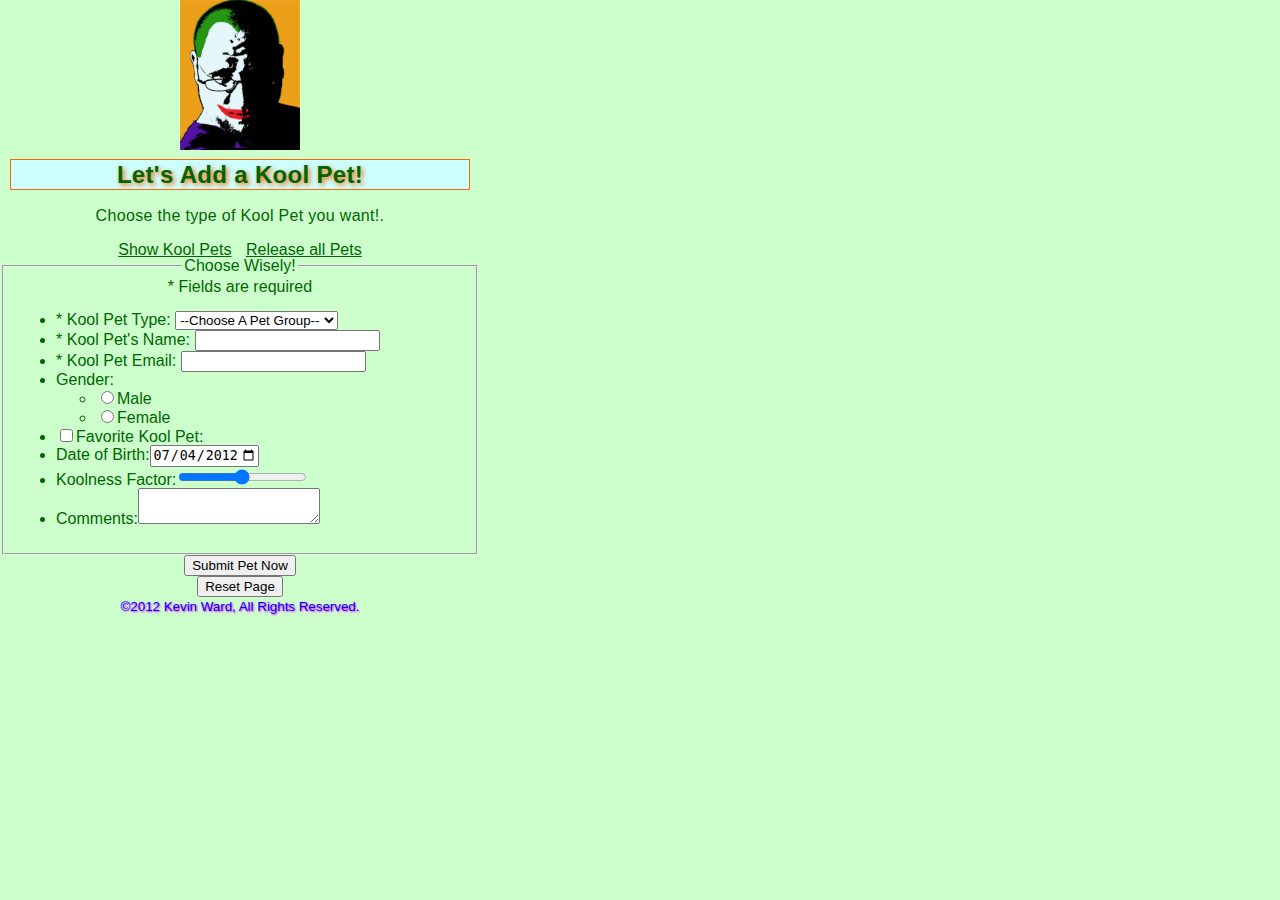
==== additem.html @ 423e6c70 "First Commit." ====
<!DOCTYPE html>
<!--
Author: Kevin Ward
Class: MIU1208
Name: Project 1
Date: 07-30-2012
-->

<html lang="en">
	<head>
		<!-- Meta tags including char set, description, keywords and robots. -->
		<meta charset="utf-8" />
		<meta name="description" content="Kev's KoolPetsDex Mobile Web App." />
		<meta name="keywords" content="html5, mobile development, Full Sail University, pets" />
		<!-- Robots allows search engines to index the page and follow the links. -->
		<meta name="robots" content="index, follow" />
		<!-- If no following allowed use "noindex, nofollow" instead. -->
		<!-- Meta tags to allow the content to size properly to an iPhone  or Android display type -->
		<meta name="viewport" content="user-scalable=no, width=device-width" />
		<meta name="viewport" content="target-densitydpi=device-dpi" />
		<!-- Meta tags for older phones and dumbphones. -->
		<meta name="HandheldFriendly" content="True" />
		<meta name="MobileOptimized" content="320" />
		
		<!-- Document title -->
		<title>Kev's KoolPetsDex</title>
		
		<!-- Link CSS -->
		<link href="css/styles.css" rel="stylesheet" type="text/css" />
		
	</head>
	<body>
		<!-- Header -->
		<header>
			<nav>
				<a href="index.html"><img src="img/img.png" width="120" height="150" title="My Joker Logo" /></a>
			</nav>
		<h2>Let's Add a Kool Pet!</h2>
		</header>
		<!-- Main body of page -->
		<article>
		<p>Choose the type of Kool Pet you want!.</p>
		
			<nav>
			<a href="#" id="showData">Show Kool Pets</a> 
			<a href="#" id="clearData">Release all Pets</a> 
			<a href="additem.html" id="addNew" style="display:none;">Add New Kool Pet</a>
			</nav>
		
		<form action="#" method="post" id="petForm">
			<fieldset id="petFieldset">
				<legend>Choose Wisely!</legend>
				<span>* Fields are required</span>
				<ul id="errors"></ul>
				
				<ul id="questions">
					<li id="petsType"><label for="petsType">* Kool Pet Type:</label>
					</li>
						
					<li><label for="petName">* Kool Pet's Name:</label>
						<input type="text" id="petName" /></li>
						
					<li><label for="petEmail">* Kool Pet Email:</label>
						<input type="email" id="petEmail" /></li>
					
					<li><label for="genderValue"> Gender: </label>
						<ul class="checkbox">
							<li><input type="radio" name="genderValue" value="Male" id="male" /><label for="male">Male</label></li>
							<li><input type="radio" name="genderValue" value="Female" id="female" /><label for="female">Female</label></li>
						</ul>
					</li>
						
					<li><input type="checkbox" value="Yes" id="favePet" class="checkbox" /><label for="favePet">Favorite Kool Pet:</label></li>
					
					<li><label for="birthDate">Date of Birth:<input type="date" min="1900-01-01" max="2099-12-31" value="2012-07-04" id="birthDate" /></label></li>
					
					<li><label for="koolness">Koolness Factor:<input type="range" name="quantity" min="1" max="100" value="50" id="koolness"/></label></li>
					
					<li><label for="comments">Comments:</label><textarea id="comments"></textarea></li>
				</ul>
			</fieldset>
			<input type="submit" value="Submit Pet Now" id="submit" /><br />
			<input type="reset" value="Reset Page" id="reset" />
		</form>
		</article>
		<!-- Footer -->
		<footer>
			<small>&copy;2012 Kevin Ward, All Rights Reserved.</small>
		</footer>
		
		<!-- Link JavaScript -->
		<script src="js/json.js" type="text/javascript"></script>
		<script src="js/main.js" type="text/javascript"></script>
		
	</body>
</html>
---- css/styles.css ----
/*
Author: Kevin Ward
Class: MIU1208
Name: Project 1
Date: 07-30-2012
*/

#charset "utf-8";

* {
	background-color: #CCFFCC;
}

body {
	font-family: Arial, Helvetica, sans-serif;
	margin: 0px;
	padding: 0px;
	min-height: 480px;
	max-width: 480px;
	text-align: center;
	background-color: #CCFFCC;
}

header {
	line-height: 1.2em;
	letter-spacing: .02em;
	text-align: center;
	max-width: 480px;
	text-shadow: 2px 2px 5px #FF6600;
}

h1 {
	font-family: "Times New Roman", Times, serif;
	margin: 5px 10px;
	border: 1px solid #FF6600;
	padding: 5px;
	background: #CCFFFF;
	color: darkgreen;
}

h2 {
	font-family: Arial, Helvetica, sans-serif;
	margin: 5px 10px;
	border: 1px solid #FF6600;
	padding: 5px;
	background: #CCFFFF;
	color: darkgreen;
}

article {
	line-height: 1.0em;
	letter-spacing: .001em;
	text-align: center;
	max-width: 480px;
}

form {
	line-height: 1.0em;
	letter-spacing: .001em;
	font-family: Arial, Helvetica, sans-serif;
	max-width: 480px;
	background: #CCFFCC;
}

legend {
	text-align: center;
	color: #006600;
}

ul {
	background: #CCFFCC;
}

li {
	text-align: left;
	color: #006600;
}

p {
	font-family: Arial, Helvetica, sans-serif;
	line-height: 1.2em;
	letter-spacing: .02em;
	text-align: center;
	max-width: 480px;
	color: #006600;
}

a {
	margin: 5px 5px;
	color: #006600;
}

a:hover {
	border: 1px dotted darkorange;
	color: darkgreen;
}

span {
	font-family: Arial, Helvetica, sans-serif;
	color: #006600;
	text-align: center;
	max-width: 480px;
}

footer {
	max-width: 480px;
	text-align: center;
}

small {
	font-family: Arial, Helvetica, sans-serif;
	color: #0000FF;
	text-shadow: 1px 1px 2px #FF00FF;
}
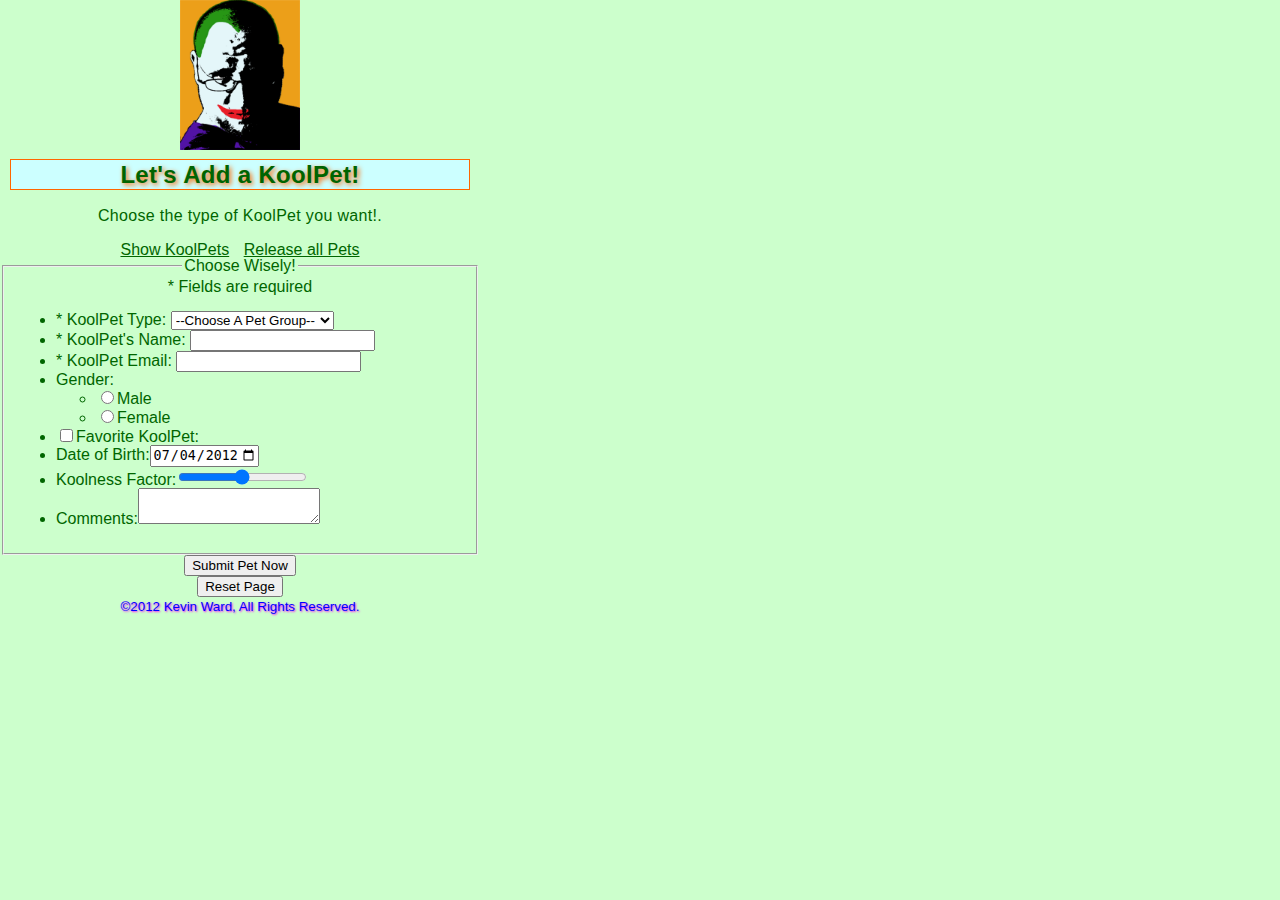
==== commit 8a5aa186: "Changed a bunch of the text to KoolPets instead of Kool Pets, and added my search bar." ====
--- a/additem.html
+++ b/additem.html
@@ -35,16 +35,16 @@
 			<nav>
 				<a href="index.html"><img src="img/img.png" width="120" height="150" title="My Joker Logo" /></a>
 			</nav>
-		<h2>Let's Add a Kool Pet!</h2>
+		<h2>Let's Add a KoolPet!</h2>
 		</header>
 		<!-- Main body of page -->
 		<article>
-		<p>Choose the type of Kool Pet you want!.</p>
+		<p>Choose the type of KoolPet you want!.</p>
 		
 			<nav>
-			<a href="#" id="showData">Show Kool Pets</a> 
+			<a href="#" id="showData">Show KoolPets</a> 
 			<a href="#" id="clearData">Release all Pets</a> 
-			<a href="additem.html" id="addNew" style="display:none;">Add New Kool Pet</a>
+			<a href="additem.html" id="addNew" style="display:none;">Add New KoolPet</a>
 			</nav>
 		
 		<form action="#" method="post" id="petForm">
@@ -54,13 +54,13 @@
 				<ul id="errors"></ul>
 				
 				<ul id="questions">
-					<li id="petsType"><label for="petsType">* Kool Pet Type:</label>
+					<li id="petsType"><label for="petsType">* KoolPet Type:</label>
 					</li>
 						
-					<li><label for="petName">* Kool Pet's Name:</label>
+					<li><label for="petName">* KoolPet's Name:</label>
 						<input type="text" id="petName" /></li>
 						
-					<li><label for="petEmail">* Kool Pet Email:</label>
+					<li><label for="petEmail">* KoolPet Email:</label>
 						<input type="email" id="petEmail" /></li>
 					
 					<li><label for="genderValue"> Gender: </label>
@@ -70,7 +70,7 @@
 						</ul>
 					</li>
 						
-					<li><input type="checkbox" value="Yes" id="favePet" class="checkbox" /><label for="favePet">Favorite Kool Pet:</label></li>
+					<li><input type="checkbox" value="Yes" id="favePet" class="checkbox" /><label for="favePet">Favorite KoolPet:</label></li>
 					
 					<li><label for="birthDate">Date of Birth:<input type="date" min="1900-01-01" max="2099-12-31" value="2012-07-04" id="birthDate" /></label></li>
 					
--- a/css/styles.css
+++ b/css/styles.css
@@ -54,6 +54,24 @@
 	max-width: 480px;
 }
 
+div#searchPets {
+	font-family: "Times New Roman", Times, serif;
+	margin: 5px 10px;
+	border: 1px solid #FF6600;
+	padding: 5px;
+	background: #CCFFFCC;
+	color: darkgreen;
+}
+
+div#browsePets {
+	font-family: "Times New Roman", Times, serif;
+	margin: 5px 10px;
+	border: 1px solid #FF6600;
+	padding: 5px;
+	background: #CCFFCC;
+	color: darkgreen;
+}
+
 form {
 	line-height: 1.0em;
 	letter-spacing: .001em;
@@ -95,6 +113,14 @@
 	color: darkgreen;
 }
 
+a#addPet {
+	border: 1px solid #FF6600;
+	margin: 5px 10px;
+	padding: 5px;
+	color: #0000FF;
+	text-shadow: 1px 1px 2px #FF00FF;
+}
+
 span {
 	font-family: Arial, Helvetica, sans-serif;
 	color: #006600;
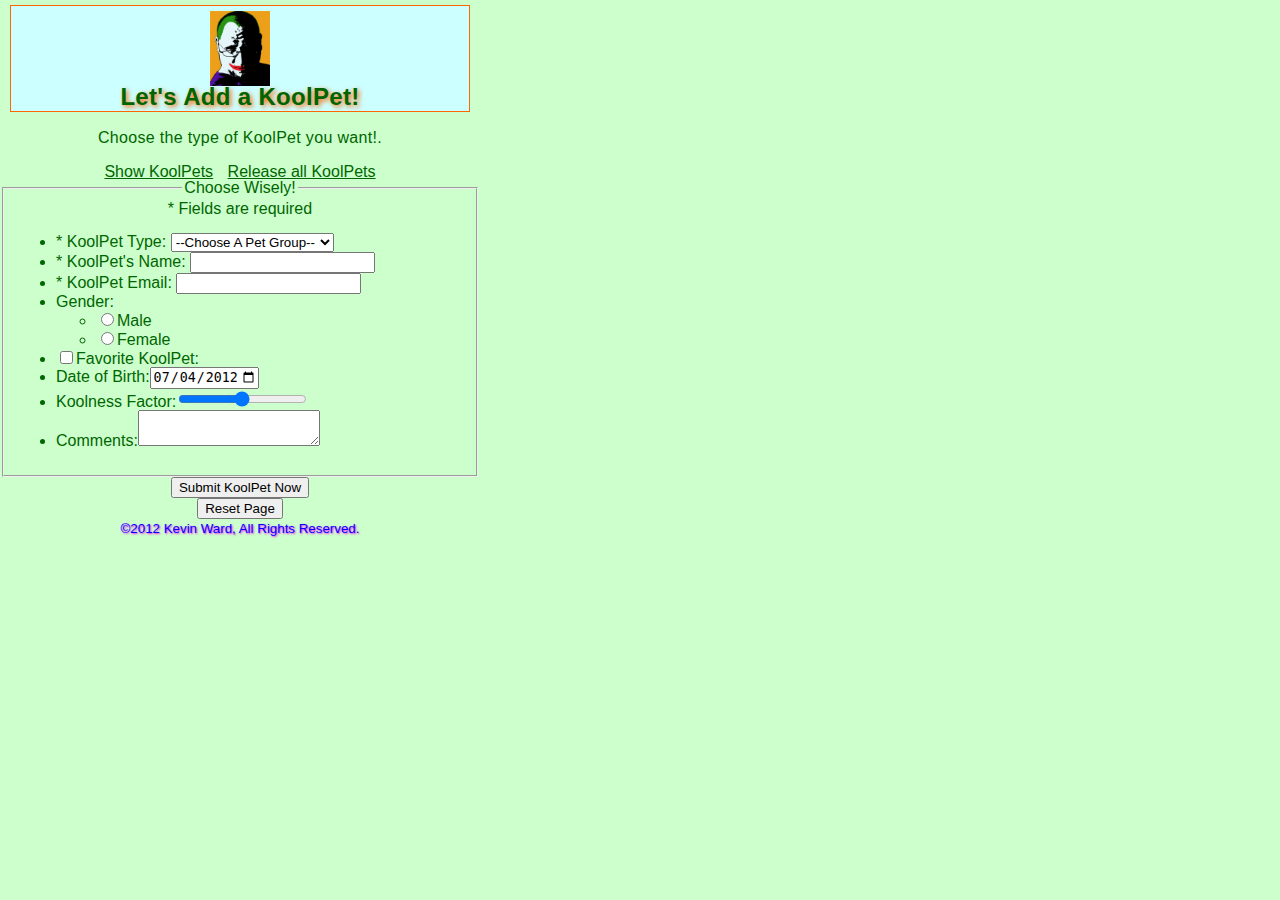
==== commit cadc0c37: "Changed the logo area a little, and tried to make a button look for the add link." ====
--- a/additem.html
+++ b/additem.html
@@ -33,9 +33,9 @@
 		<!-- Header -->
 		<header>
 			<nav>
-				<a href="index.html"><img src="img/img.png" width="120" height="150" title="My Joker Logo" /></a>
+				<h2><a href="index.html"><img src="img/img.png" width="60" height="75" title="My Joker Logo" /></a>
+				<br />Let's Add a KoolPet!</h2>
 			</nav>
-		<h2>Let's Add a KoolPet!</h2>
 		</header>
 		<!-- Main body of page -->
 		<article>
@@ -43,7 +43,7 @@
 		
 			<nav>
 			<a href="#" id="showData">Show KoolPets</a> 
-			<a href="#" id="clearData">Release all Pets</a> 
+			<a href="#" id="clearData">Release all KoolPets</a> 
 			<a href="additem.html" id="addNew" style="display:none;">Add New KoolPet</a>
 			</nav>
 		
@@ -79,7 +79,7 @@
 					<li><label for="comments">Comments:</label><textarea id="comments"></textarea></li>
 				</ul>
 			</fieldset>
-			<input type="submit" value="Submit Pet Now" id="submit" /><br />
+			<input type="submit" value="Submit KoolPet Now" id="submit" /><br />
 			<input type="reset" value="Reset Page" id="reset" />
 		</form>
 		</article>
@@ -93,6 +93,4 @@
 		<script src="js/main.js" type="text/javascript"></script>
 		
 	</body>
-</html>
-
-
+</html>--- a/css/styles.css
+++ b/css/styles.css
@@ -72,6 +72,12 @@
 	color: darkgreen;
 }
 
+nav#addPets {
+	margin: 5px 10px;
+	border: 1px solid #FF6600;
+	padding: 5px;
+}
+
 form {
 	line-height: 1.0em;
 	letter-spacing: .001em;
@@ -119,6 +125,7 @@
 	padding: 5px;
 	color: #0000FF;
 	text-shadow: 1px 1px 2px #FF00FF;
+	background: #CCFFFF;
 }
 
 span {
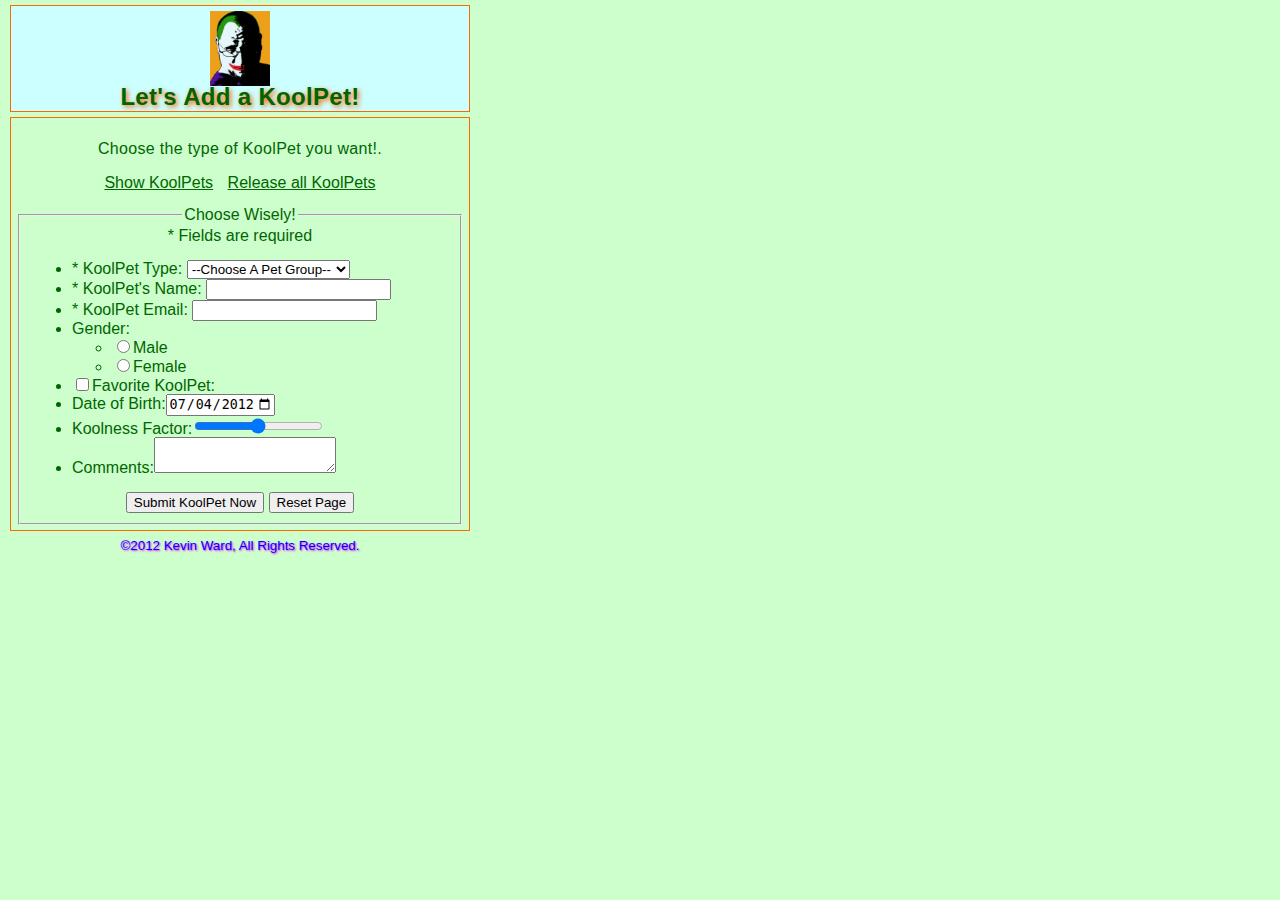
==== commit 40081090: "Changed some visual elements to fit better." ====
--- a/additem.html
+++ b/additem.html
@@ -38,7 +38,7 @@
 			</nav>
 		</header>
 		<!-- Main body of page -->
-		<article>
+		<article id="KoolPetForm">
 		<p>Choose the type of KoolPet you want!.</p>
 		
 			<nav>
@@ -46,7 +46,7 @@
 			<a href="#" id="clearData">Release all KoolPets</a> 
 			<a href="additem.html" id="addNew" style="display:none;">Add New KoolPet</a>
 			</nav>
-		
+		<br />
 		<form action="#" method="post" id="petForm">
 			<fieldset id="petFieldset">
 				<legend>Choose Wisely!</legend>
@@ -78,9 +78,9 @@
 					
 					<li><label for="comments">Comments:</label><textarea id="comments"></textarea></li>
 				</ul>
+			<input type="submit" value="Submit KoolPet Now" id="submit" /> 
+			<input type="reset" value="Reset Page" id="reset" />
 			</fieldset>
-			<input type="submit" value="Submit KoolPet Now" id="submit" /><br />
-			<input type="reset" value="Reset Page" id="reset" />
 		</form>
 		</article>
 		<!-- Footer -->
--- a/css/styles.css
+++ b/css/styles.css
@@ -52,6 +52,12 @@
 	letter-spacing: .001em;
 	text-align: center;
 	max-width: 480px;
+}
+
+article#KoolPetForm {
+	margin: 5px 10px;
+	border: 1px solid #FF6600;
+	padding: 5px;
 }
 
 div#searchPets {
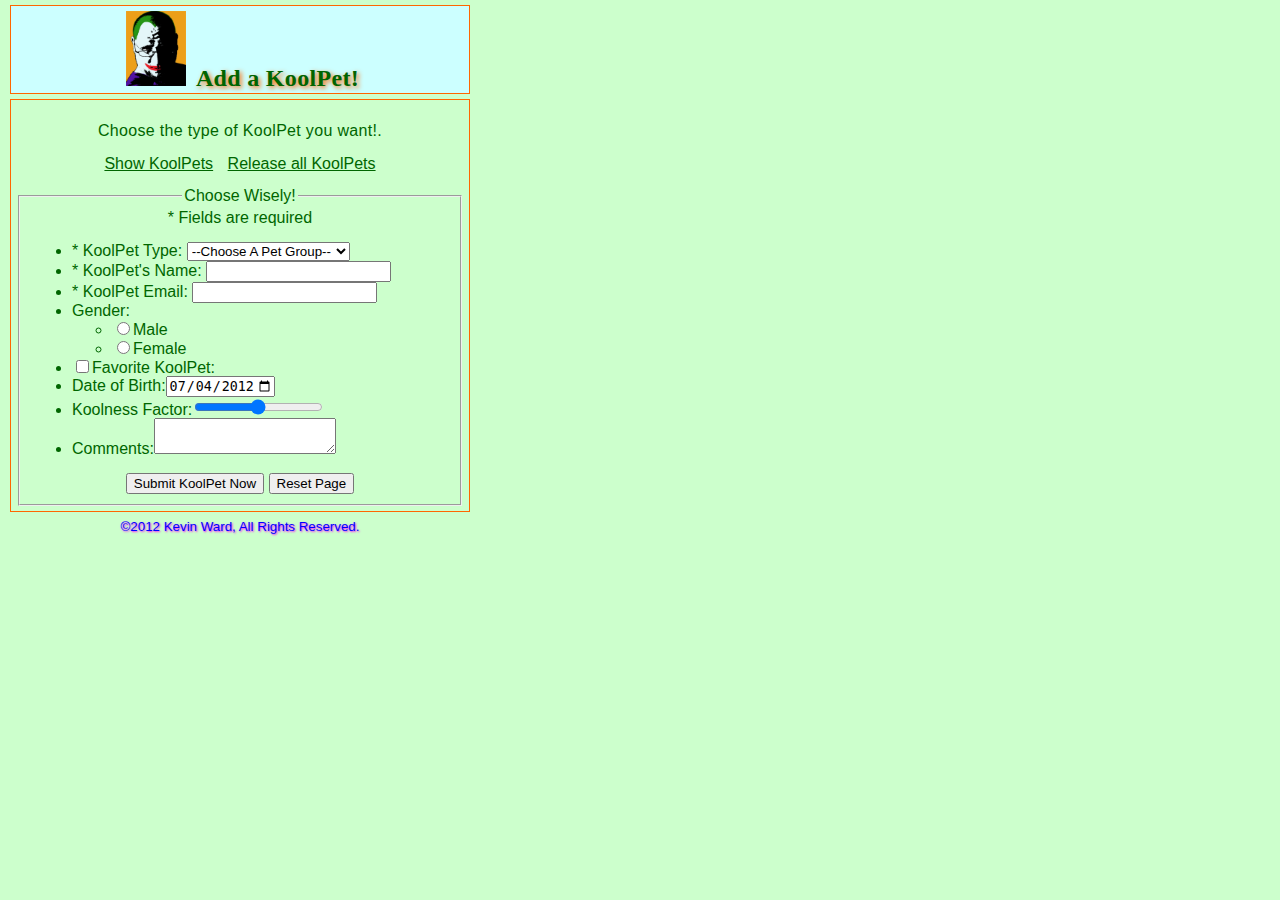
==== commit 2ffa170b: "Changed a few more things in a bunch of the files." ====
--- a/additem.html
+++ b/additem.html
@@ -34,7 +34,7 @@
 		<header>
 			<nav>
 				<h2><a href="index.html"><img src="img/img.png" width="60" height="75" title="My Joker Logo" /></a>
-				<br />Let's Add a KoolPet!</h2>
+				Add a KoolPet!</h2>
 			</nav>
 		</header>
 		<!-- Main body of page -->
--- a/css/styles.css
+++ b/css/styles.css
@@ -39,7 +39,7 @@
 }
 
 h2 {
-	font-family: Arial, Helvetica, sans-serif;
+	font-family: "Times New Roman", Times, serif;
 	margin: 5px 10px;
 	border: 1px solid #FF6600;
 	padding: 5px;
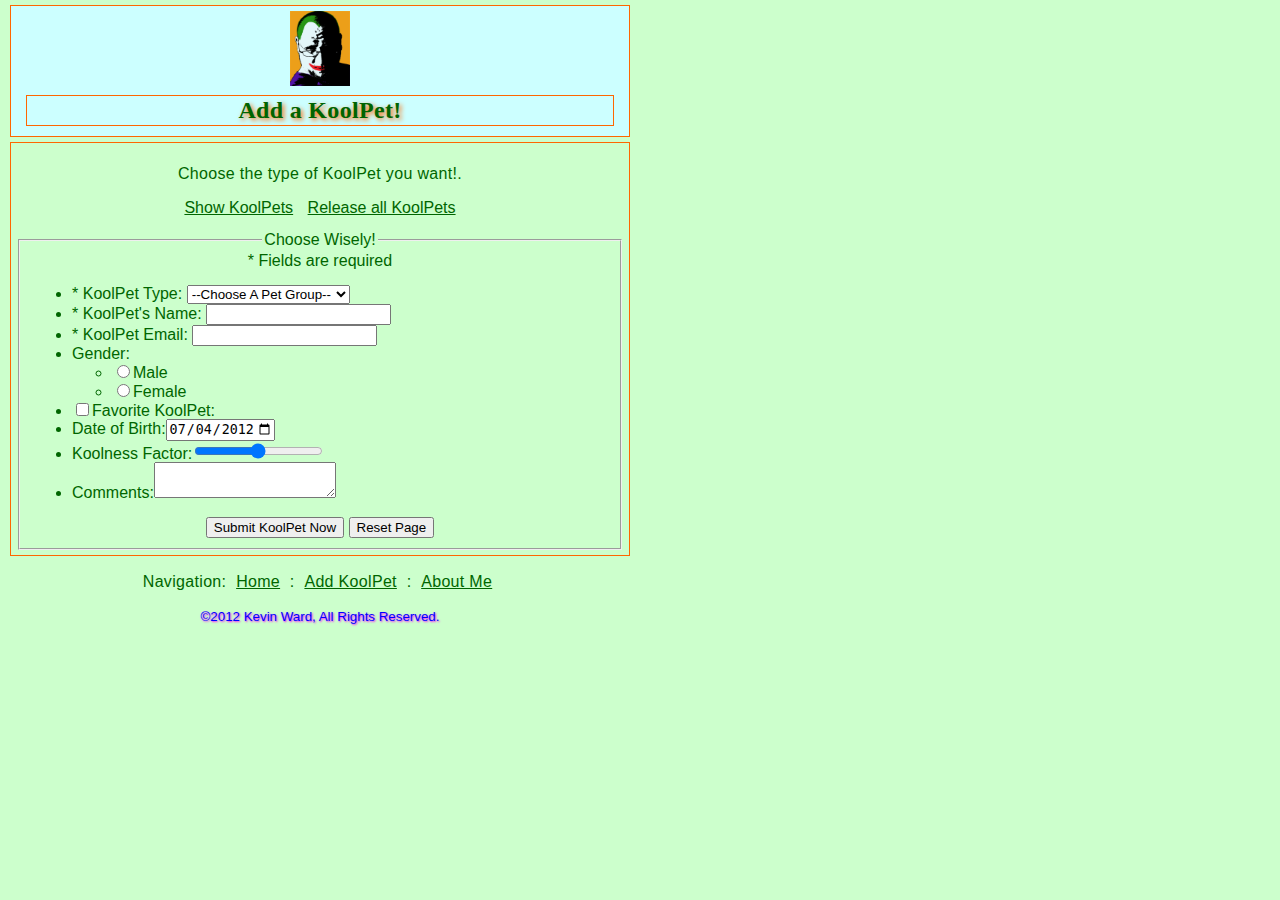
==== commit ec065afd: "Fixed a lot of formatting, and added extra navigation at the bottom of my pages." ====
--- a/additem.html
+++ b/additem.html
@@ -32,15 +32,14 @@
 	<body>
 		<!-- Header -->
 		<header>
-			<nav>
-				<h2><a href="index.html"><img src="img/img.png" width="60" height="75" title="My Joker Logo" /></a>
-				Add a KoolPet!</h2>
+			<nav id="addPetFeature">
+				<a href="index.html"><img src="img/img.png" width="60" height="75" title="My Joker Logo" /></a>
+				<h2>Add a KoolPet!</h2>
 			</nav>
 		</header>
 		<!-- Main body of page -->
 		<article id="KoolPetForm">
 		<p>Choose the type of KoolPet you want!.</p>
-		
 			<nav>
 			<a href="#" id="showData">Show KoolPets</a> 
 			<a href="#" id="clearData">Release all KoolPets</a> 
@@ -85,7 +84,11 @@
 		</article>
 		<!-- Footer -->
 		<footer>
+			<nav id="info">
+			<p>Navigation:
+			<a href="index.html">Home</a> : <a href="additem.html">Add KoolPet</a> : <a href="info.html">About Me</a></p>
 			<small>&copy;2012 Kevin Ward, All Rights Reserved.</small>
+			</nav>
 		</footer>
 		
 		<!-- Link JavaScript -->
--- a/css/styles.css
+++ b/css/styles.css
@@ -16,7 +16,7 @@
 	margin: 0px;
 	padding: 0px;
 	min-height: 480px;
-	max-width: 480px;
+	max-width: 640px;
 	text-align: center;
 	background-color: #CCFFCC;
 }
@@ -25,16 +25,11 @@
 	line-height: 1.2em;
 	letter-spacing: .02em;
 	text-align: center;
-	max-width: 480px;
 	text-shadow: 2px 2px 5px #FF6600;
 }
 
 h1 {
 	font-family: "Times New Roman", Times, serif;
-	margin: 5px 10px;
-	border: 1px solid #FF6600;
-	padding: 5px;
-	background: #CCFFFF;
 	color: darkgreen;
 }
 
@@ -51,7 +46,6 @@
 	line-height: 1.0em;
 	letter-spacing: .001em;
 	text-align: center;
-	max-width: 480px;
 }
 
 article#KoolPetForm {
@@ -78,17 +72,17 @@
 	color: darkgreen;
 }
 
-nav#addPets {
+nav#addPetFeature {
 	margin: 5px 10px;
 	border: 1px solid #FF6600;
 	padding: 5px;
+	background: #CCFFFF;
 }
 
 form {
 	line-height: 1.0em;
 	letter-spacing: .001em;
 	font-family: Arial, Helvetica, sans-serif;
-	max-width: 480px;
 	background: #CCFFCC;
 }
 
@@ -111,7 +105,6 @@
 	line-height: 1.2em;
 	letter-spacing: .02em;
 	text-align: center;
-	max-width: 480px;
 	color: #006600;
 }
 
@@ -131,18 +124,16 @@
 	padding: 5px;
 	color: #0000FF;
 	text-shadow: 1px 1px 2px #FF00FF;
-	background: #CCFFFF;
+	background: #CCFFCC;
 }
 
 span {
 	font-family: Arial, Helvetica, sans-serif;
 	color: #006600;
 	text-align: center;
-	max-width: 480px;
 }
 
 footer {
-	max-width: 480px;
 	text-align: center;
 }
 
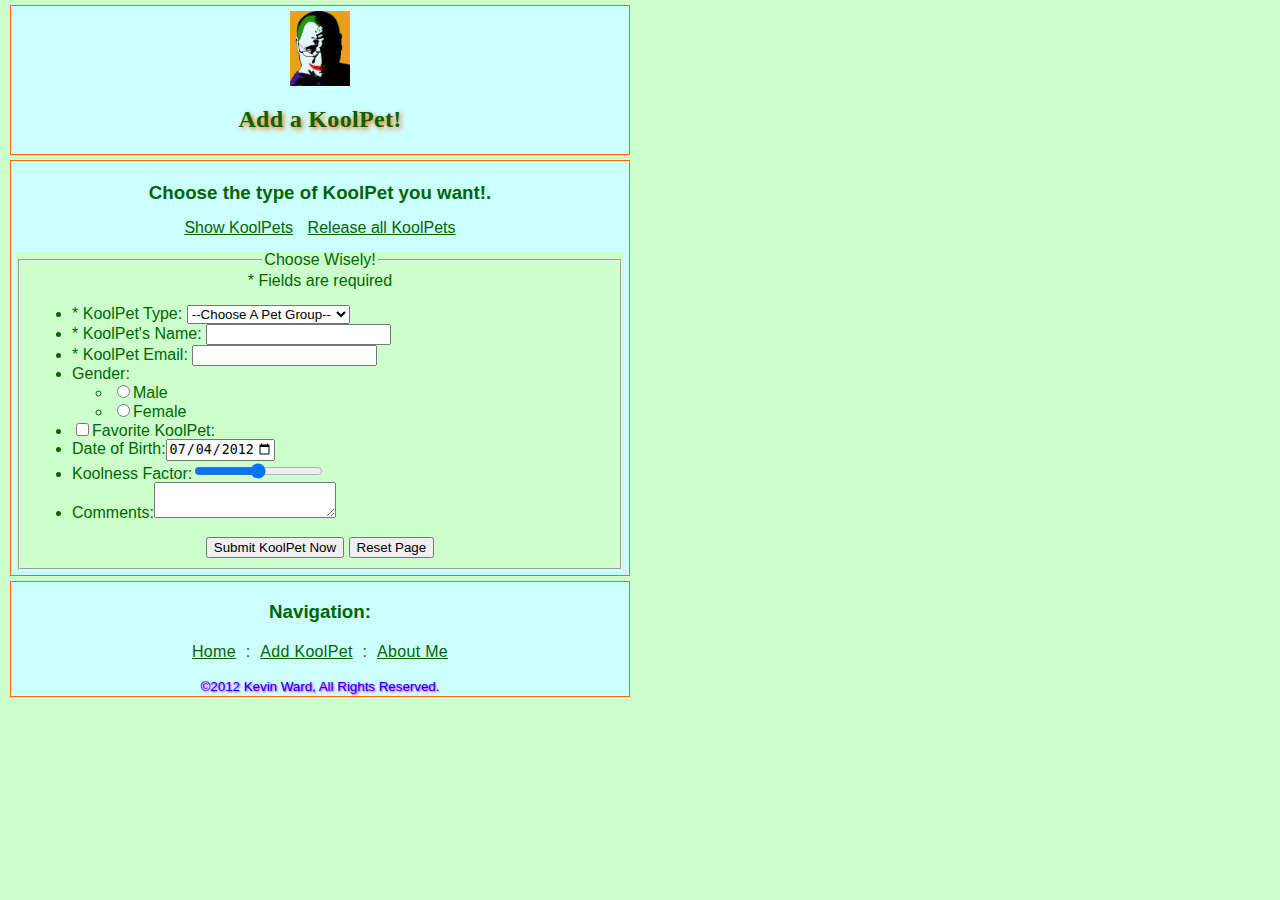
==== commit d8b354c5: "I think I'm finally done, and ready to submit everything for the week." ====
--- a/additem.html
+++ b/additem.html
@@ -39,7 +39,7 @@
 		</header>
 		<!-- Main body of page -->
 		<article id="KoolPetForm">
-		<p>Choose the type of KoolPet you want!.</p>
+		<h3>Choose the type of KoolPet you want!.</h3>
 			<nav>
 			<a href="#" id="showData">Show KoolPets</a> 
 			<a href="#" id="clearData">Release all KoolPets</a> 
@@ -84,9 +84,11 @@
 		</article>
 		<!-- Footer -->
 		<footer>
-			<nav id="info">
-			<p>Navigation:
-			<a href="index.html">Home</a> : <a href="additem.html">Add KoolPet</a> : <a href="info.html">About Me</a></p>
+			<nav id="navi">
+			<h3>Navigation:</h3>
+			<p><a href="index.html">Home</a> : 
+			<a href="additem.html">Add KoolPet</a> : 
+			<a href="info.html">About Me</a></p>
 			<small>&copy;2012 Kevin Ward, All Rights Reserved.</small>
 			</nav>
 		</footer>
--- a/css/styles.css
+++ b/css/styles.css
@@ -35,10 +35,11 @@
 
 h2 {
 	font-family: "Times New Roman", Times, serif;
-	margin: 5px 10px;
-	border: 1px solid #FF6600;
-	padding: 5px;
-	background: #CCFFFF;
+	color: darkgreen;
+}
+
+h3 {
+	font-family: Arial, Helvetica, sans-serif;
 	color: darkgreen;
 }
 
@@ -52,6 +53,7 @@
 	margin: 5px 10px;
 	border: 1px solid #FF6600;
 	padding: 5px;
+	background: #CCFFFF;
 }
 
 div#searchPets {
@@ -59,7 +61,7 @@
 	margin: 5px 10px;
 	border: 1px solid #FF6600;
 	padding: 5px;
-	background: #CCFFFCC;
+	background: #CCFFCC;
 	color: darkgreen;
 }
 
@@ -68,14 +70,35 @@
 	margin: 5px 10px;
 	border: 1px solid #FF6600;
 	padding: 5px;
-	background: #CCFFCC;
+	background: #CCFFFF;
 	color: darkgreen;
+}
+
+div#author {
+	margin: 5px 10px;
+	border: 1px solid #FF6600;
+	padding: 5px;
+	background: #CCFFFF;
+}
+
+div#underconst {
+	margin: 5px 10px;
+	border: 1px solid #FF6600;
+	padding: 5px;
+	background: #CCFFFF;
 }
 
 nav#addPetFeature {
 	margin: 5px 10px;
 	border: 1px solid #FF6600;
 	padding: 5px;
+	background: #CCFFFF;
+}
+
+nav#navi {
+	margin: 5px 10px;
+	border: 1px solid #FF6600;
+	padding: 1px;
 	background: #CCFFFF;
 }
 
